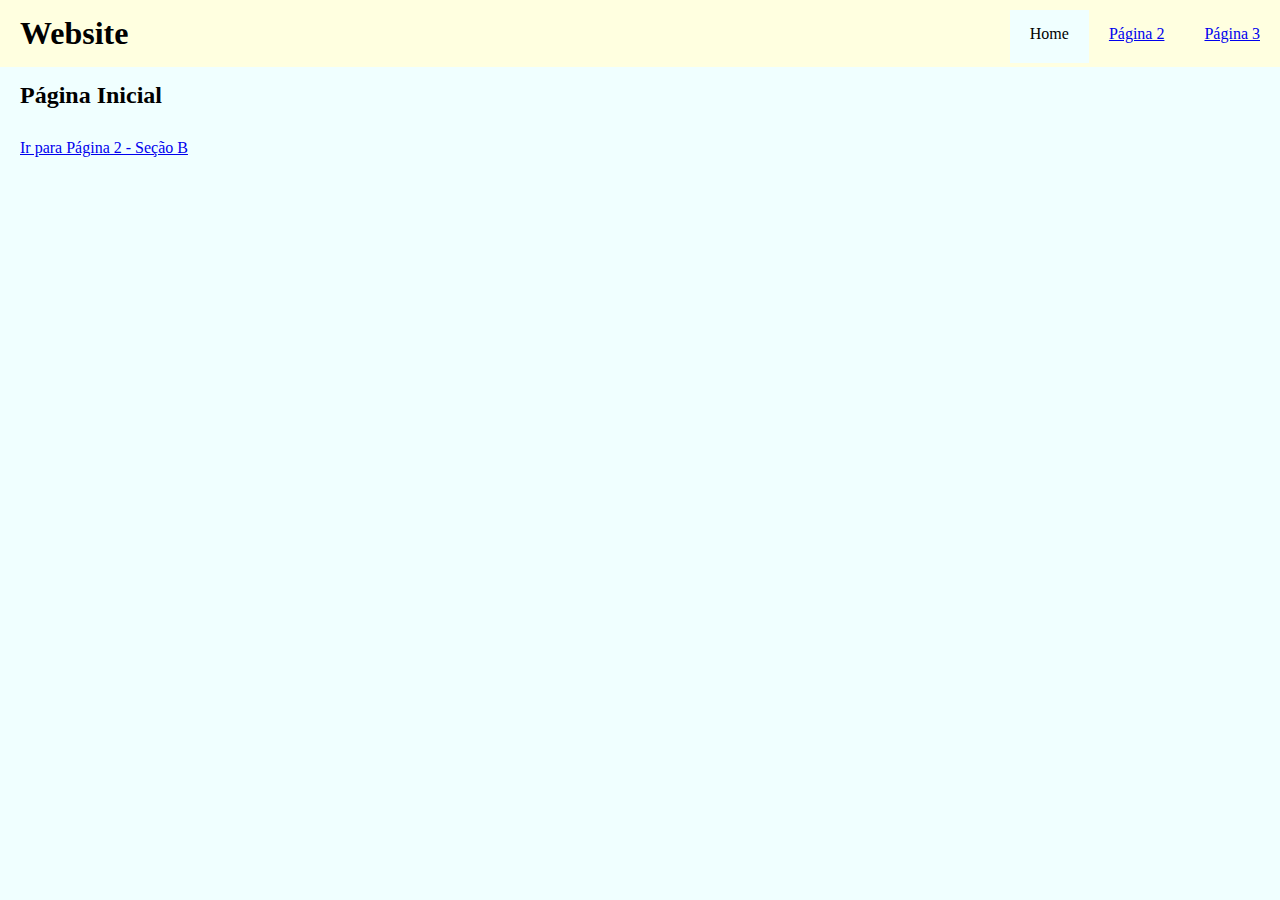
==== index.html @ ad889084 "3 páginas com cabeçalho e seções" ====
<!DOCTYPE html>
<html lang="en">
  <head>
    <meta charset="UTF-8" />
    <meta name="viewport" content="width=device-width, initial-scale=1.0" />
    <link rel="stylesheet" href="./index.css" />
    <title>Website</title>
  </head>
  <body>
    <section>
      <header>
        <h1>Website</h1>
        <nav>
          <span>Home</span>
          <a href="./pagina2">Página 2</a>
          <a href="./pagina3">Página 3</a>
        </nav>
      </header>
      <h2>Página Inicial</h2>
      <p>
        <a href="./pagina2#secao2B">
          Ir para Página 2 - Seção B
        </a>
      </p>
    </section>
  </body>
</html>
---- index.css ----
* {
  margin: 0;
}

h1,
h2,
p,
nav > * {
  padding: 15px 20px;
}

nav span{
  background:azure;
  box-shadow: 0 5px 0 0 azure;
}

section {
  height: 100vh;
}

header,
section:nth-of-type(even) {
  background-color: lightyellow;
}
section:nth-of-type(odd) {
  background-color: azure;
}

header,
nav {
  display: flex;
  justify-content: space-between;
  align-items: center;
}
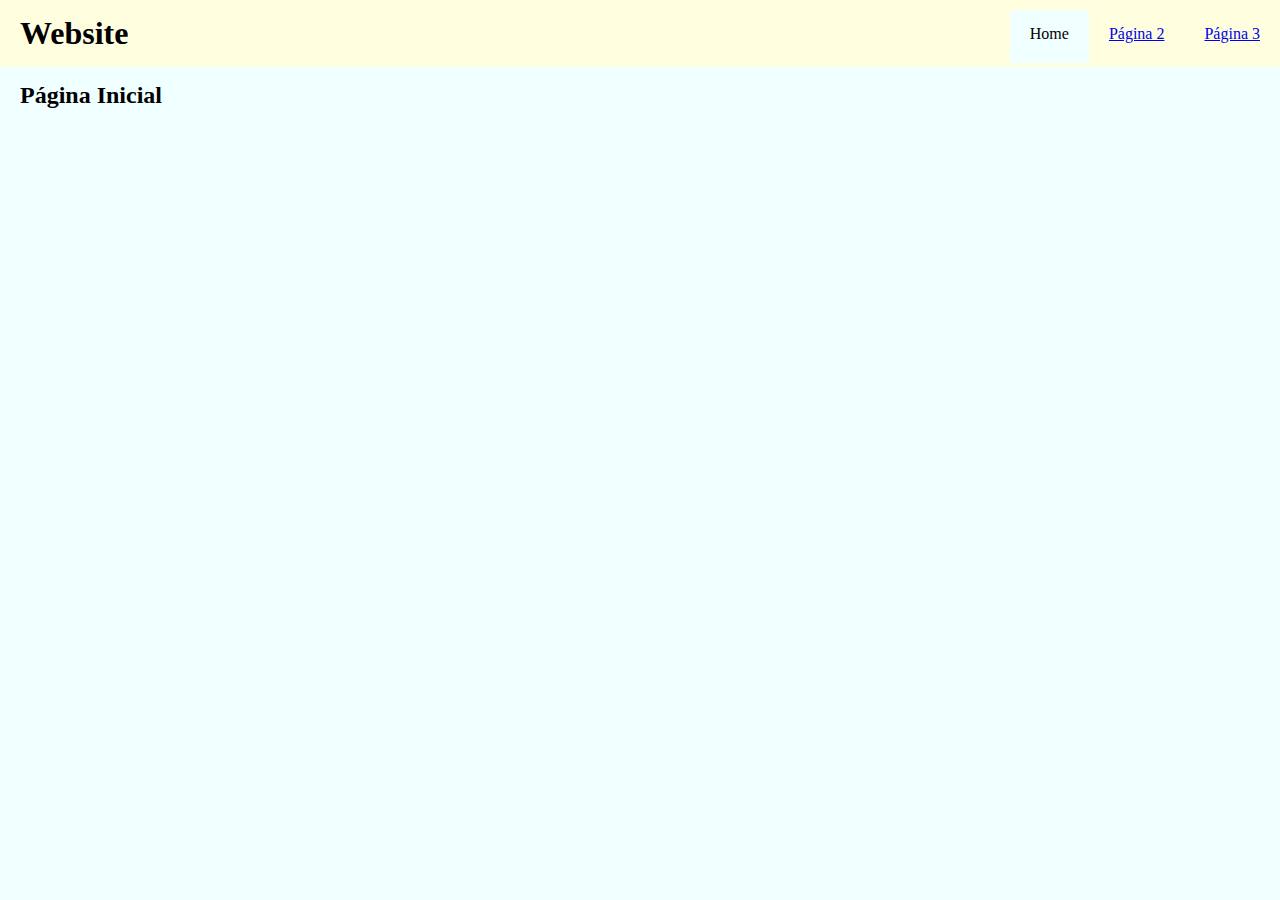
==== commit 2322fcf9: "transferi conteúdo da primeira página para a terceira" ====
--- a/index.html
+++ b/index.html
@@ -17,11 +17,6 @@
         </nav>
       </header>
       <h2>Página Inicial</h2>
-      <p>
-        <a href="./pagina2#secao2B">
-          Ir para Página 2 - Seção B
-        </a>
-      </p>
     </section>
   </body>
 </html>
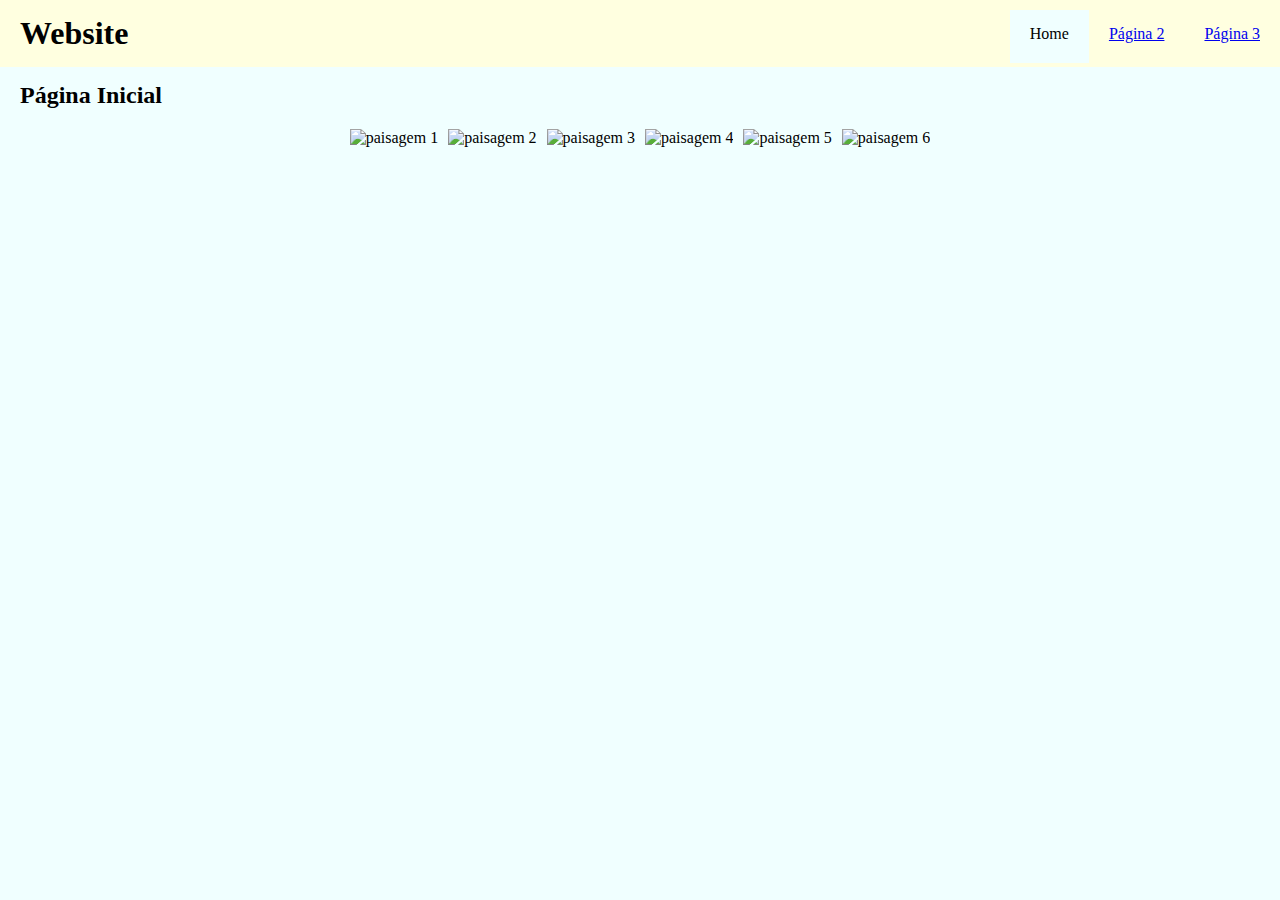
==== commit c50d152a: "galeria adicionada à home" ====
--- a/index.html
+++ b/index.html
@@ -4,6 +4,7 @@
     <meta charset="UTF-8" />
     <meta name="viewport" content="width=device-width, initial-scale=1.0" />
     <link rel="stylesheet" href="./index.css" />
+    <script src="./index.js" defer></script>
     <title>Website</title>
   </head>
   <body>
@@ -16,7 +17,10 @@
           <a href="./pagina3">Página 3</a>
         </nav>
       </header>
-      <h2>Página Inicial</h2>
+      <main>
+        <h2>Página Inicial</h2>
+        <div id="galeria"></div>
+      </main>
     </section>
   </body>
 </html>
--- a/index.css
+++ b/index.css
@@ -32,3 +32,13 @@
   justify-content: space-between;
   align-items: center;
 }
+
+#galeria{
+  display: flex;
+  justify-content: center;
+  align-items: center;
+  flex-wrap: wrap;
+  img{
+    margin:5px
+  }
+}